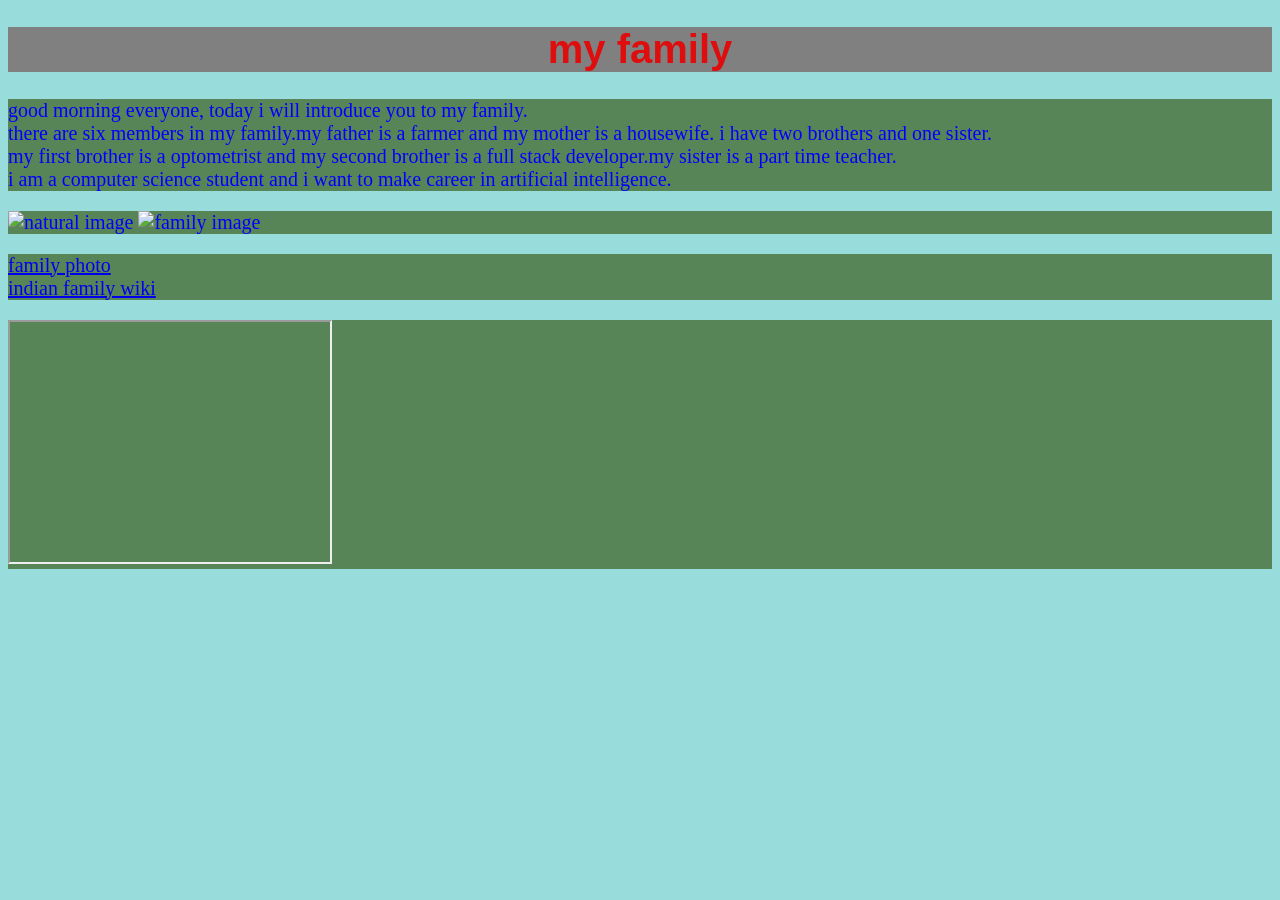
==== boilerplate.html @ 5b6a433e "HTML AND CSS" ====
<!DOCTYPE html>
<html lang="en">
<head>
    
    <title>family</title>
    <style>
        h1
        {
            color: rgb(222, 14, 14);
            text-align: center;
            background-color: gray;
            font-family: 'Gill Sans', sans-serif;
        }
        body
        {
            background-color: rgb(152, 220, 220);
            color: blue;
            font-family: 'Times New Roman', Times, serif;
            font-size: 20px;
        }
            p
            {
                background-color: rgb(88, 133, 88);
            }
    </style>
</head>
<body>
    <h1>my family</h1>

    <p>
        good morning everyone, today i will introduce you to my family.<br>
    there are six members in my family.my father is a farmer and my mother is a housewife.
    i have two brothers and one sister.<br>
    my first brother is a optometrist and my second brother is a full stack developer.my sister is a part time teacher.<br> i am a computer science student and i want to make career in artificial intelligence.</p>
    <p>
        <img width = "300px" height = "200px" src = "https://images.unsplash.com/photo-1781428269435-06550e27ea7a?q=80&w=1170&auto=format&fit=crop&ixlib=rb-4.1.0&ixid=M3wxMjA3fDB8MHxwaG90by1wYWdlfHx8fGVufDB8fHx8fA%3D%3D" alt = "natural image">
        <img width = "300px" height = "500px" src = "https://plus.unsplash.com/premium_photo-1708007650556-73554159591a?q=80&w=687&auto=format&fit=crop&ixlib=rb-4.1.0&ixid=M3wxMjA3fDB8MHxwaG90by1wYWdlfHx8fGVufDB8fHx8fA%3D%3D" alt = "family image">
    </p>
    <p>
        <a href = "https://unsplash.com/s/photos/family-photo">family photo</a>
        <br><a href = "https://en.wikipedia.org/wiki/Category:Indian_families">indian family wiki</a>
    </p>
    <p>
        <iframe
    width="320"
    height="240" target = " _blank"
    src="https://www.youtube.com/embed/Hs6thROyFqU"
    allowfullscreen>
</iframe>
    </p>
</body>
</html>
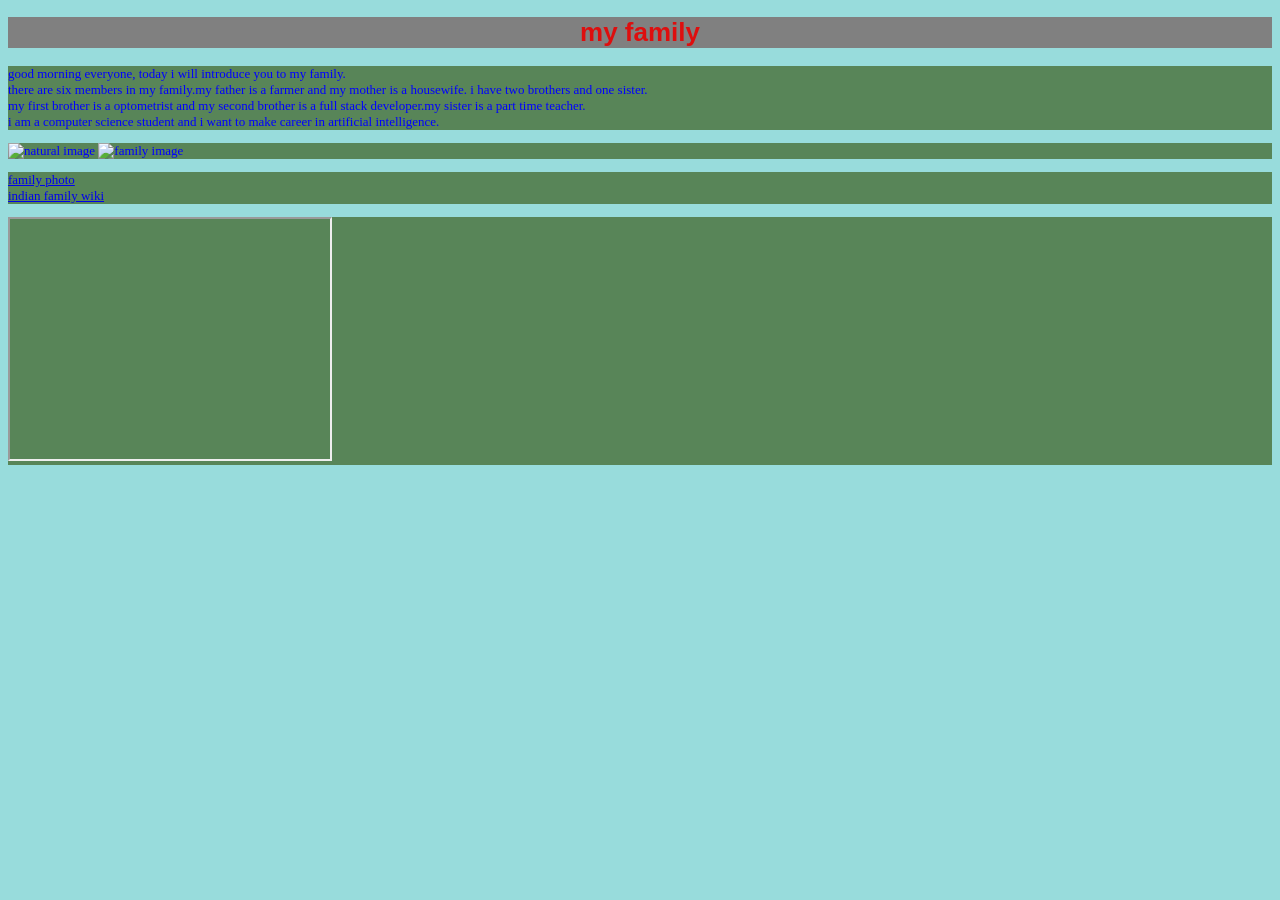
==== commit 8d4cc594: "boilerplate for html web page" ====
--- a/boilerplate.html
+++ b/boilerplate.html
@@ -16,7 +16,7 @@
             background-color: rgb(152, 220, 220);
             color: blue;
             font-family: 'Times New Roman', Times, serif;
-            font-size: 20px;
+            font-size: small;
         }
             p
             {
